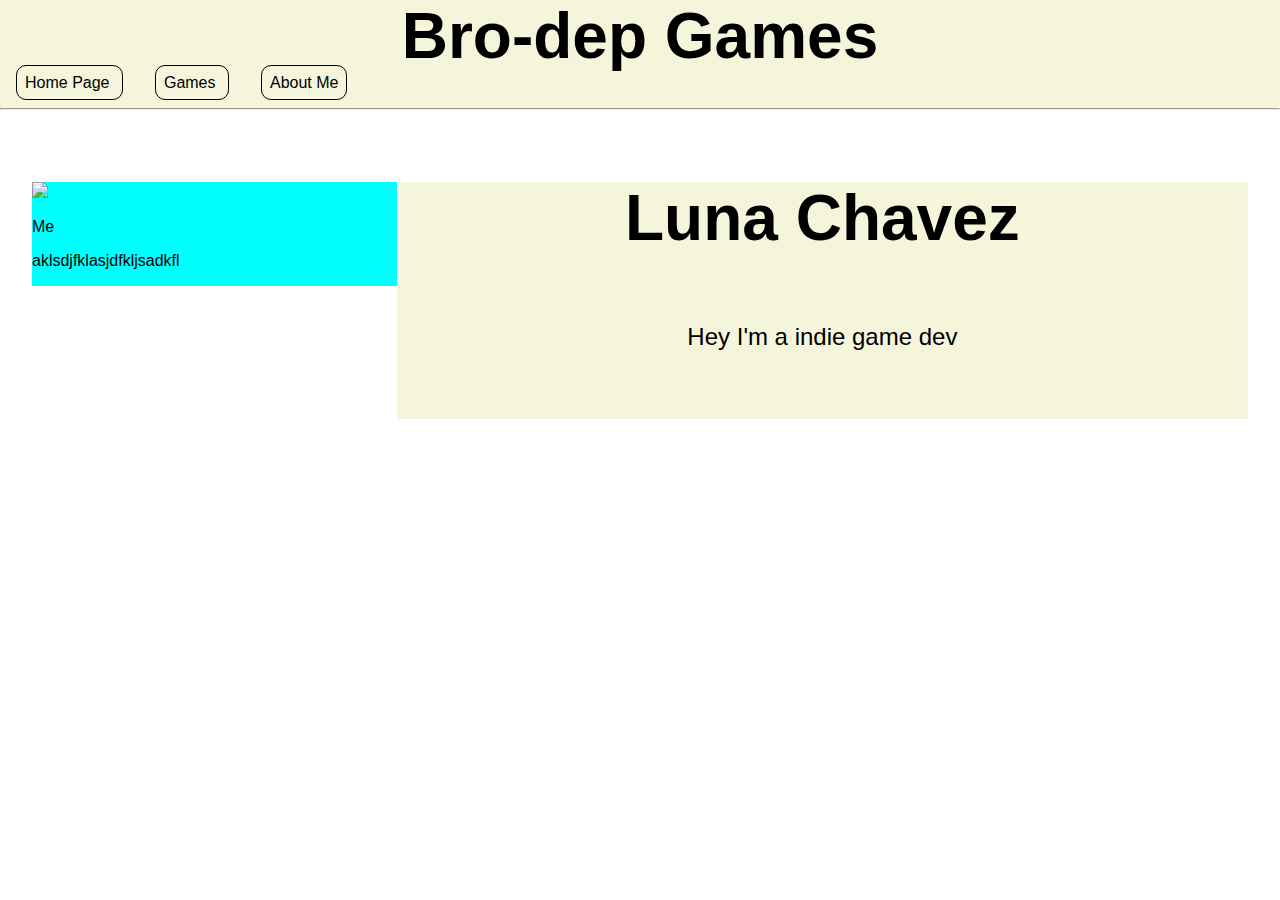
==== about.html @ 06da862f "update 1" ====
<!DOCTYPE html>
<html>

<head>
  <meta charset="utf-8">
  <meta name="viewport" content="width=device-width">
  <title>Bro-dep Games</title>
  <link rel="icon" type="image/x-icon" href="Slime.ico">
  <link href="style.css" rel="stylesheet" type="text/css" />
</head>
<header class="headerStyle">
  <h1 class="title">Bro-dep Games</h1>
</header>
<nav class="headerStyle">
  <a href="index.html" class="cardNav">
    Home Page
  </a>
  <a href="games.html" class="cardNav">
    Games
  </a>
  <a href="about.html" class="cardNav">
    About Me
  </a>
  <p></p>
  <hr>
</nav>

<body>
  <main style="display: block;">
    <sections>
        <aside class="aboutMePic">
            <img src="MainMenu.png" width="300">
            <p>
                Me
            </p>
            <p>
                aklsdjfklasjdfkljsadkfl
            </p>
        </aside>

        <article class="aboutMeDec">
            <!--Des-->
            <h1 class="title">
                Luna Chavez
            </h1>
            <p class="description">
                Hey I'm a indie game dev
            </p>
        </article>
    </section>

  </main>

  <script type="module" src="script.js"></script>

</body>


</html>
---- style.css ----
html,
body {
  padding: 0;
  margin: 0;
  font-family: -apple-system, BlinkMacSystemFont, Segoe UI, Roboto, Oxygen,
    Ubuntu, Cantarell, Fira Sans, Droid Sans, Helvetica Neue, sans-serif;
}

a {
  color: inherit;
  text-decoration: none;
}

* {
  box-sizing: border-box;
}

main {
  
  padding: 4rem 2rem;
  flex: 1;
  display: flex;
  flex-direction: column;
  justify-content: center;
  align-items: center;
}

.title {
  margin: 0;
  line-height: 1.15;
  font-size: 4rem;
}

.title,
.description {
  text-align: center;
}

.description {
  margin: 4rem 0;
  line-height: 1.5;
  font-size: 1.5rem;
}

.code {
  background: #fafafa;
  border-radius: 5px;
  padding: 0.75rem;
  font-size: 1.1rem;
  font-family: Menlo, Monaco, Lucida Console, Liberation Mono, DejaVu Sans Mono,
    Bitstream Vera Sans Mono, Courier New, monospace;
}

.grid {
  display: flex;
  align-items: center;
  justify-content: center;
  flex-wrap: wrap;
  max-width: 1200px;
}

.card {
  margin: 1rem;
  padding: 1.5rem;
  text-align: left;
  color: inherit;
  text-decoration: none;
  border: 1px solid #eaeaea;
  border-radius: 10px;
  transition: color 0.15s ease, border-color 0.15s ease;
  max-width: 500px;
}

.card:hover,
.card:focus,
.card:active {
  color: #0070f3;
  border-color: #0070f3;
}

.card h2 {
  margin: 0 0 1rem 0;
  font-size: 1.5rem;
}

.card p {
  margin: 0;
  font-size: 1.25rem;
  line-height: 1.5;
}

@media (max-width: 600px) {
  .grid {
    width: 100%;
    flex-direction: column;
  }
}

.cardNon{
  margin: 1rem;
  padding: 0.5rem;
  text-align: left;
  color: inherit;
  text-decoration: none;
  border: 1px solid #eaeaea;
  border-radius: 10px;
  transition: color 0.15s ease, border-color 0.15s ease;
  max-width: 800px;
}

.cardNav {
  margin: 1rem;
  padding: 0.5rem;
  text-align: left;
  color: inherit;
  text-decoration: none;
  border: 1px solid #000000;
  border-radius: 10px;
  transition: color 0.15s ease, border-color 0.15s ease;
  max-width: 500px;
}

.cardNav:hover,
.cardNav:focus,
.cardNav:active{
  color: #0070f3;
  border-color: #0070f3;
}

.headerStyle {
  background-color: beige;
  border-color: #000000;
}

.aboutMePic{
  float: left; 
  width:30%; 
  height: auto;
  background-color: aqua;
  border: #000000;
  border-radius: 1px;
}

.aboutMeDec{
  float: left; 
  width:70%; 
  height: auto;
  background-color: beige;
  border: #000000;
  border-radius: 1px;
}
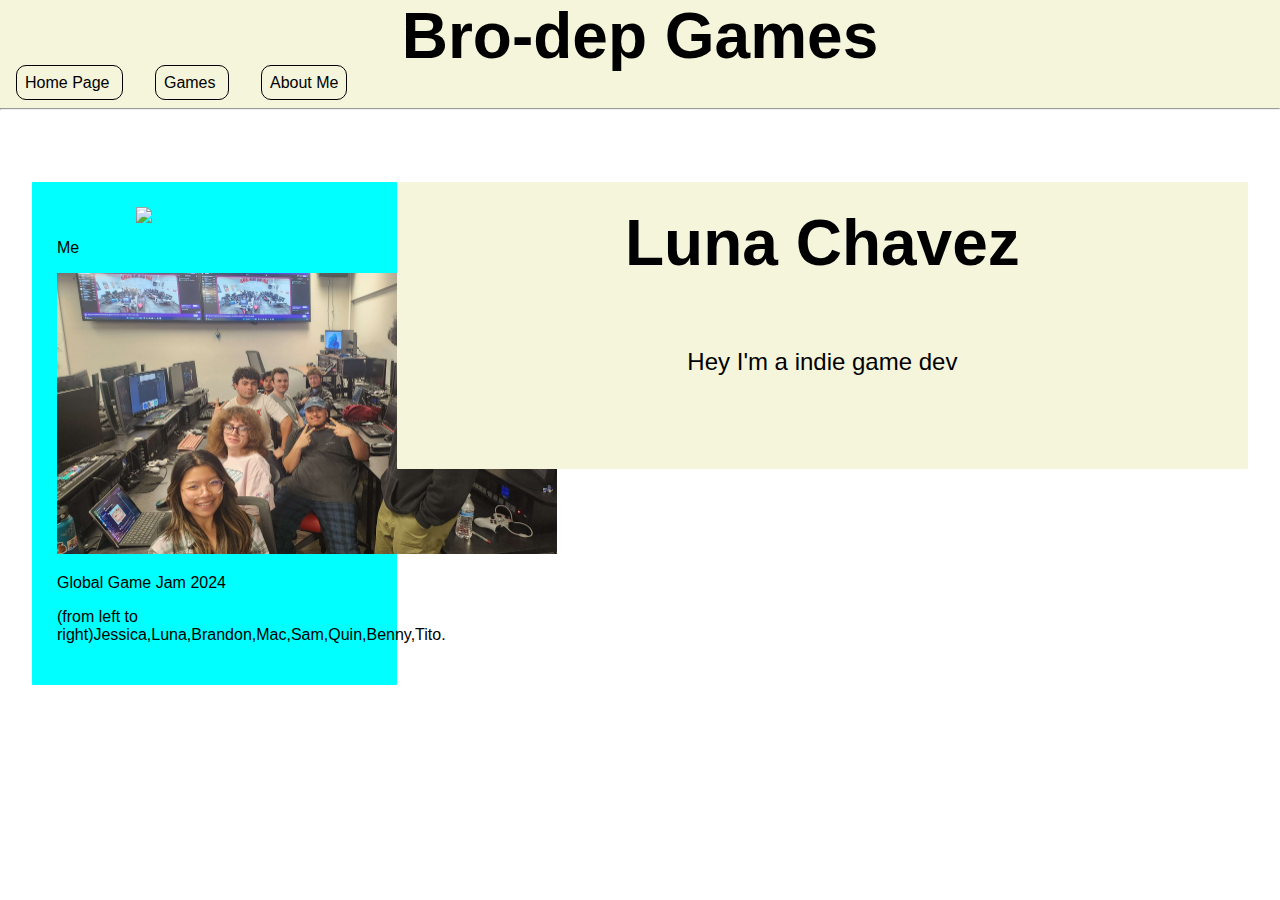
==== commit d000572f: "Added images to about me" ====
--- a/about.html
+++ b/about.html
@@ -29,12 +29,16 @@
   <main style="display: block;">
     <sections>
         <aside class="aboutMePic">
-            <img src="MainMenu.png" width="300">
+            <img src="Images\Me.png" style="display: block; margin-left: auto; margin-right: auto; width: 50%;">
             <p>
                 Me
             </p>
+            <img src="Images\globalGameJam.jpg" width="500">
             <p>
-                aklsdjfklasjdfkljsadkfl
+                Global Game Jam 2024
+            </p>
+            <p>
+                (from left to right)Jessica,Luna,Brandon,Mac,Sam,Quin,Benny,Tito.
             </p>
         </aside>
 
--- a/style.css
+++ b/style.css
@@ -133,6 +133,7 @@
 }
 
 .aboutMePic{
+  padding: 25px;
   float: left; 
   width:30%; 
   height: auto;
@@ -142,6 +143,7 @@
 }
 
 .aboutMeDec{
+  padding: 25px;
   float: left; 
   width:70%; 
   height: auto;
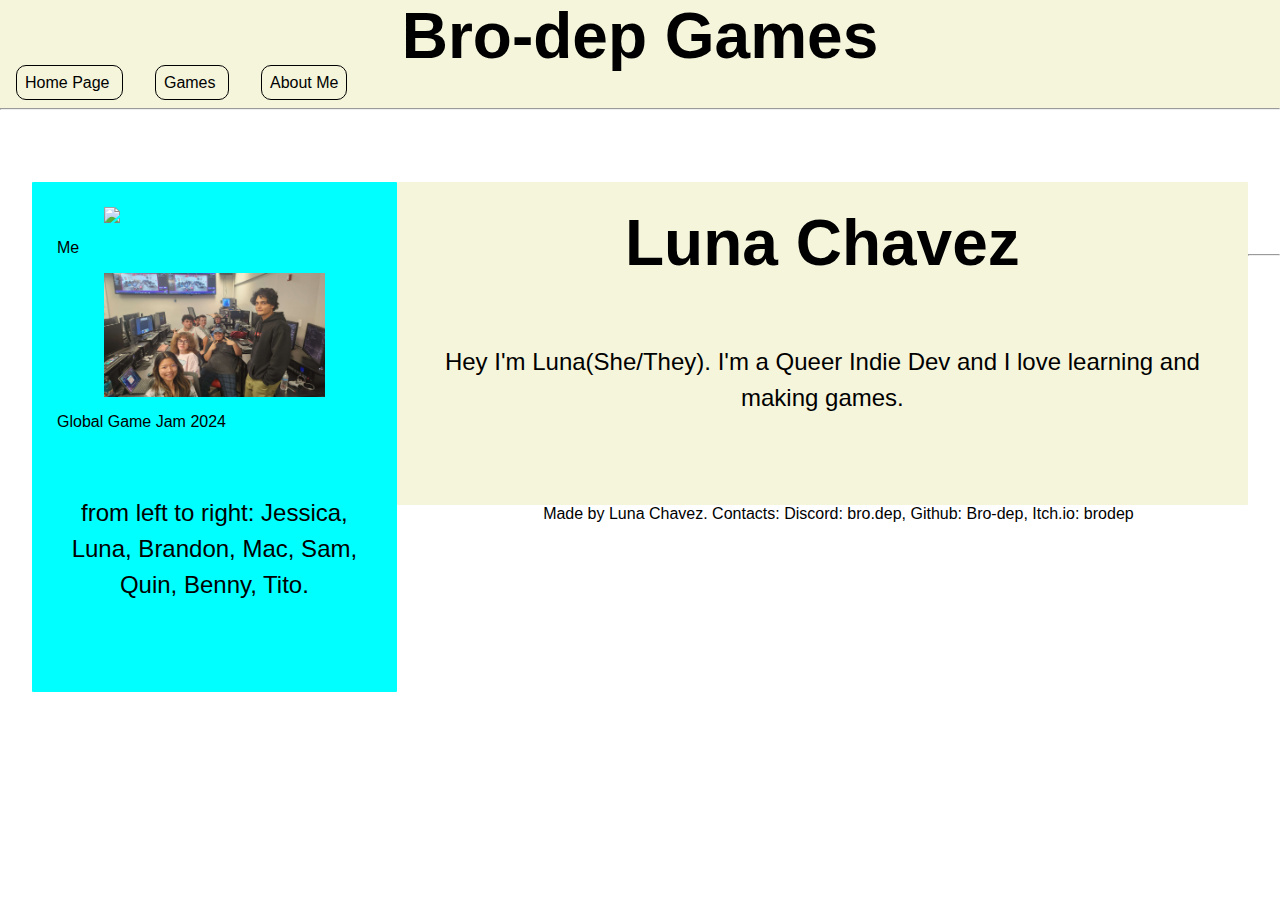
==== commit 48c82338: "Added more text to about me" ====
--- a/about.html
+++ b/about.html
@@ -29,17 +29,19 @@
   <main style="display: block;">
     <sections>
         <aside class="aboutMePic">
-            <img src="Images\Me.png" style="display: block; margin-left: auto; margin-right: auto; width: 50%;">
+            <img src="Images\Me.png" class="center">
             <p>
                 Me
             </p>
-            <img src="Images\globalGameJam.jpg" width="500">
+            <img src="Images\globalGameJam.jpg" class="center">
             <p>
                 Global Game Jam 2024
             </p>
-            <p>
-                (from left to right)Jessica,Luna,Brandon,Mac,Sam,Quin,Benny,Tito.
-            </p>
+            <div>
+                <p class="description">
+                    from left to right: Jessica, Luna, Brandon, Mac, Sam, Quin, Benny, Tito.
+                </p>
+            </div>
         </aside>
 
         <article class="aboutMeDec">
@@ -48,7 +50,7 @@
                 Luna Chavez
             </h1>
             <p class="description">
-                Hey I'm a indie game dev
+                Hey I'm Luna(She/They). I'm a Queer Indie Dev and I love learning and making games. 
             </p>
         </article>
     </section>
@@ -58,6 +60,11 @@
   <script type="module" src="script.js"></script>
 
 </body>
-
+<footer style="text-align: center;">
+    <hr>
+    <p>
+      Made by Luna Chavez. Contacts: Discord: bro.dep, Github: Bro-dep, Itch.io: brodep
+    </p>
+</footer>
 
 </html>--- a/style.css
+++ b/style.css
@@ -40,6 +40,10 @@
   margin: 4rem 0;
   line-height: 1.5;
   font-size: 1.5rem;
+}
+
+.descriptionSmall{
+  font-size: 1rem;
 }
 
 .code {
@@ -150,4 +154,11 @@
   background-color: beige;
   border: #000000;
   border-radius: 1px;
+}
+
+.center{
+  display: block; 
+  margin-left: auto; 
+  margin-right: auto; 
+  width: 70%;
 }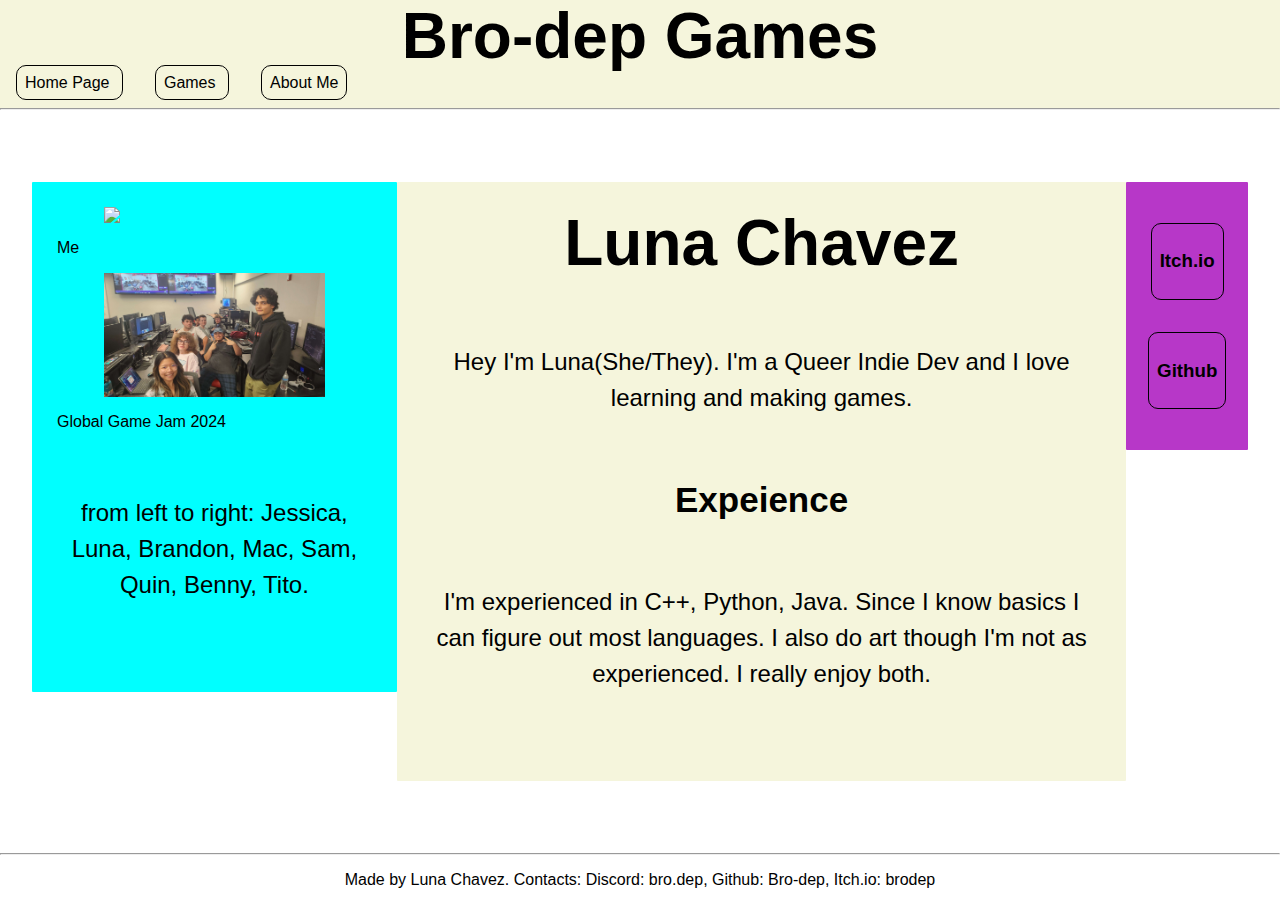
==== commit e48f2cd3: "added link section" ====
--- a/about.html
+++ b/about.html
@@ -26,7 +26,7 @@
 </nav>
 
 <body>
-  <main style="display: block;">
+  <main>
     <sections>
         <aside class="aboutMePic">
             <img src="Images\Me.png" class="center">
@@ -52,7 +52,23 @@
             <p class="description">
                 Hey I'm Luna(She/They). I'm a Queer Indie Dev and I love learning and making games. 
             </p>
+            <h1 style="text-align: center; font-size: 35px;">
+                Expeience
+            </h1>
+            <p class="description">
+                I'm experienced in C++, Python, Java. Since I know basics I can figure out most languages. I also do art though I'm not as experienced. I really enjoy both.
+            </p>
         </article>
+        <aside class="aboutMeLink">
+            <section class="grid">
+                <a href="https://www.youtube.com/watch?v=3ACkS-TZ20g" class='cardNav'>
+                    <h3>Itch.io</h3>
+                </a>
+                <a href="#" class="cardNav">
+                    <h3>Github</h3>
+                </a>
+            </section>
+        </aside>
     </section>
 
   </main>
@@ -60,7 +76,7 @@
   <script type="module" src="script.js"></script>
 
 </body>
-<footer style="text-align: center;">
+<footer style="text-align:center">
     <hr>
     <p>
       Made by Luna Chavez. Contacts: Discord: bro.dep, Github: Bro-dep, Itch.io: brodep
--- a/style.css
+++ b/style.css
@@ -149,9 +149,19 @@
 .aboutMeDec{
   padding: 25px;
   float: left; 
-  width:70%; 
+  width:60%; 
   height: auto;
   background-color: beige;
+  border: #000000;
+  border-radius: 1px;
+}
+
+.aboutMeLink{
+  padding: 25px;
+  float: right; 
+  width:10%; 
+  height: auto;
+  background-color: rgb(183, 55, 200);
   border: #000000;
   border-radius: 1px;
 }
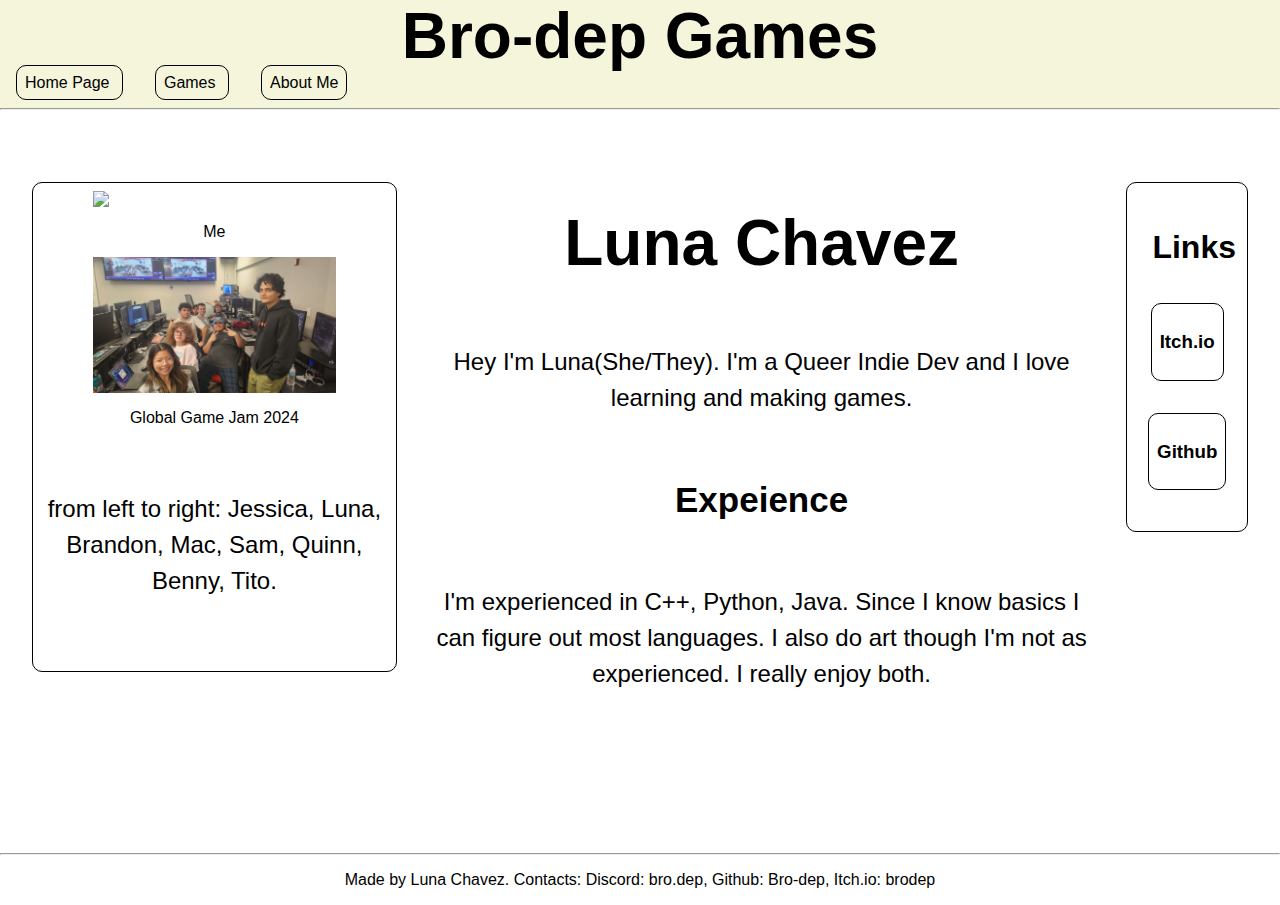
==== commit ab42f2b8: "updated aobut me" ====
--- a/about.html
+++ b/about.html
@@ -30,16 +30,16 @@
     <sections>
         <aside class="aboutMePic">
             <img src="Images\Me.png" class="center">
-            <p>
+            <p style="text-align: center;">
                 Me
             </p>
             <img src="Images\globalGameJam.jpg" class="center">
-            <p>
+            <p style="text-align: center;">
                 Global Game Jam 2024
             </p>
             <div>
                 <p class="description">
-                    from left to right: Jessica, Luna, Brandon, Mac, Sam, Quin, Benny, Tito.
+                    from left to right: Jessica, Luna, Brandon, Mac, Sam, Quinn, Benny, Tito.
                 </p>
             </div>
         </aside>
@@ -60,13 +60,16 @@
             </p>
         </article>
         <aside class="aboutMeLink">
+            <h1 style="text-align: center;">
+                Links
+            </h1>
             <section class="grid">
-                <a href="https://www.youtube.com/watch?v=3ACkS-TZ20g" class='cardNav'>
+                <a href="https://brodep.itch.io" class='cardNav'>
                     <h3>Itch.io</h3>
                 </a>
-                <a href="#" class="cardNav">
+                <a href="https://github.com/Bro-dep" class="cardNav">
                     <h3>Github</h3>
-                </a>
+                </a
             </section>
         </aside>
     </section>
--- a/style.css
+++ b/style.css
@@ -137,21 +137,22 @@
 }
 
 .aboutMePic{
-  padding: 25px;
   float: left; 
   width:30%; 
-  height: auto;
-  background-color: aqua;
-  border: #000000;
-  border-radius: 1px;
+  padding: 0.5rem;
+  text-align: left;
+  color: inherit;
+  text-decoration: none;
+  border: 1px solid #000000;
+  border-radius: 10px;
+  transition: color 0.15s ease, border-color 0.15s ease;
+  max-width: 800px;
 }
 
 .aboutMeDec{
   padding: 25px;
   float: left; 
   width:60%; 
-  height: auto;
-  background-color: beige;
   border: #000000;
   border-radius: 1px;
 }
@@ -160,10 +161,13 @@
   padding: 25px;
   float: right; 
   width:10%; 
-  height: auto;
-  background-color: rgb(183, 55, 200);
-  border: #000000;
-  border-radius: 1px;
+  text-align: left;
+  color: inherit;
+  text-decoration: none;
+  border: 1px solid #000000;
+  border-radius: 10px;
+  transition: color 0.15s ease, border-color 0.15s ease;
+  max-width: 800px;
 }
 
 .center{
